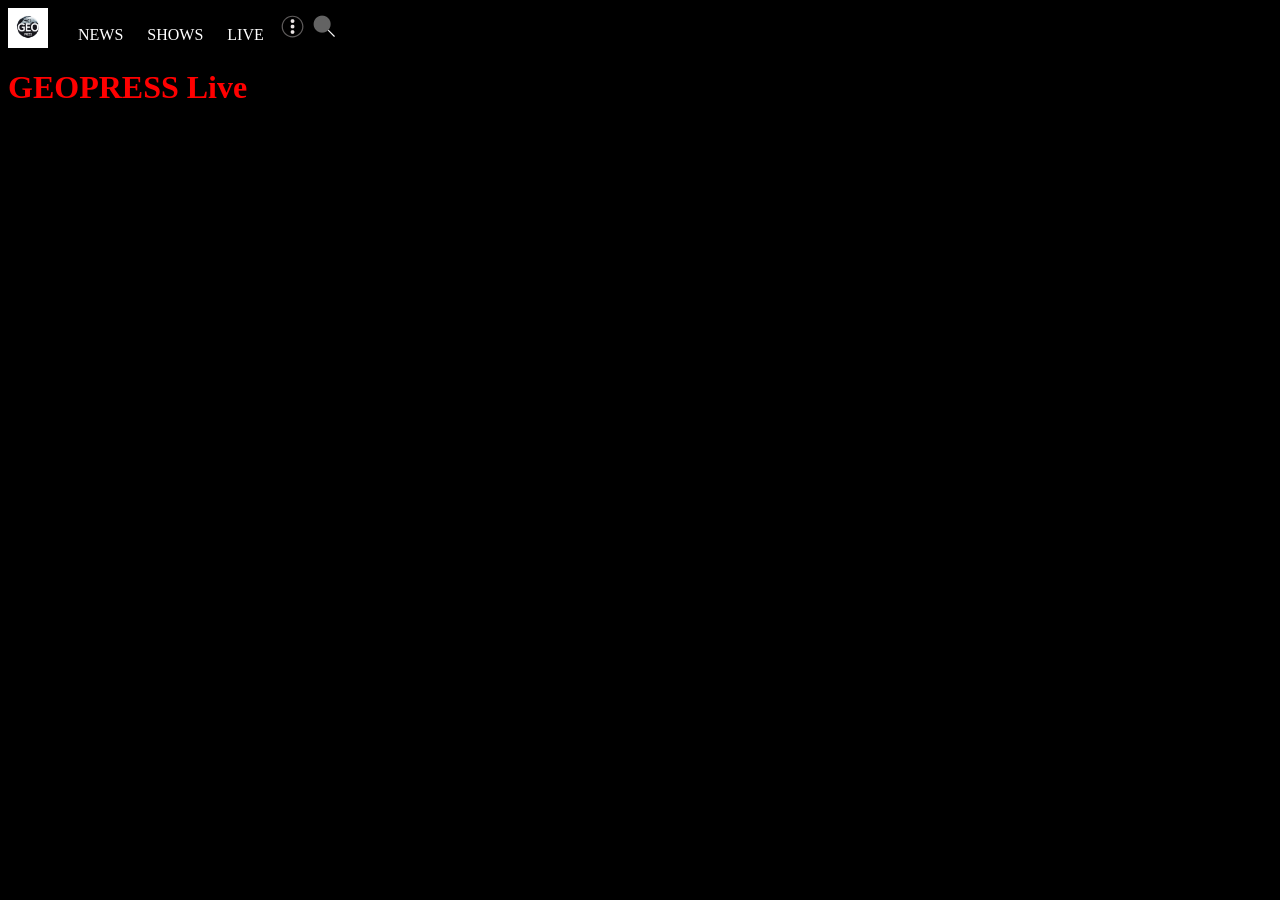
==== index.html @ 9af40fb1 "Deep Sharma add nav bar" ====
<!DOCTYPE html>
<html lang="en">
<head>
    <meta charset="UTF-8">
    <meta name="viewport" content="width=device-width, initial-scale=1.0">
    <title>Document</title>
</head>

<link rel="stylesheet" href="index.css">

<body>

    <!-- NAV BAR -->

    <nav>
       
        <div class="navbar">
            <img src="./geoPressLogo.jpg" alt="Logo" class="logo" height="40px">
            <div class="menu">
                <a href="">NEWS</a>
                <a href="">SHOWS</a>
                <a href="">LIVE</a>


                <img src="[data-uri]" alt="image">

                <img src="[data-uri]" alt="search">
            </div>
        </div>


        
    </nav>

    <div class="live">
        <h1>GEOPRESS Live</h1>
    </div>
</body>
</html>
---- index.css ----
body{
    background-color: black;
}

    .navbar {
    display: flex;
    align-items: center;
    gap: 20px; 
    
}

.logo {
    height: 40px;
}

.menu a {
    text-decoration: none;
    margin: 0 10px;
    color: white;
}

.live h1{
    color:red;
}
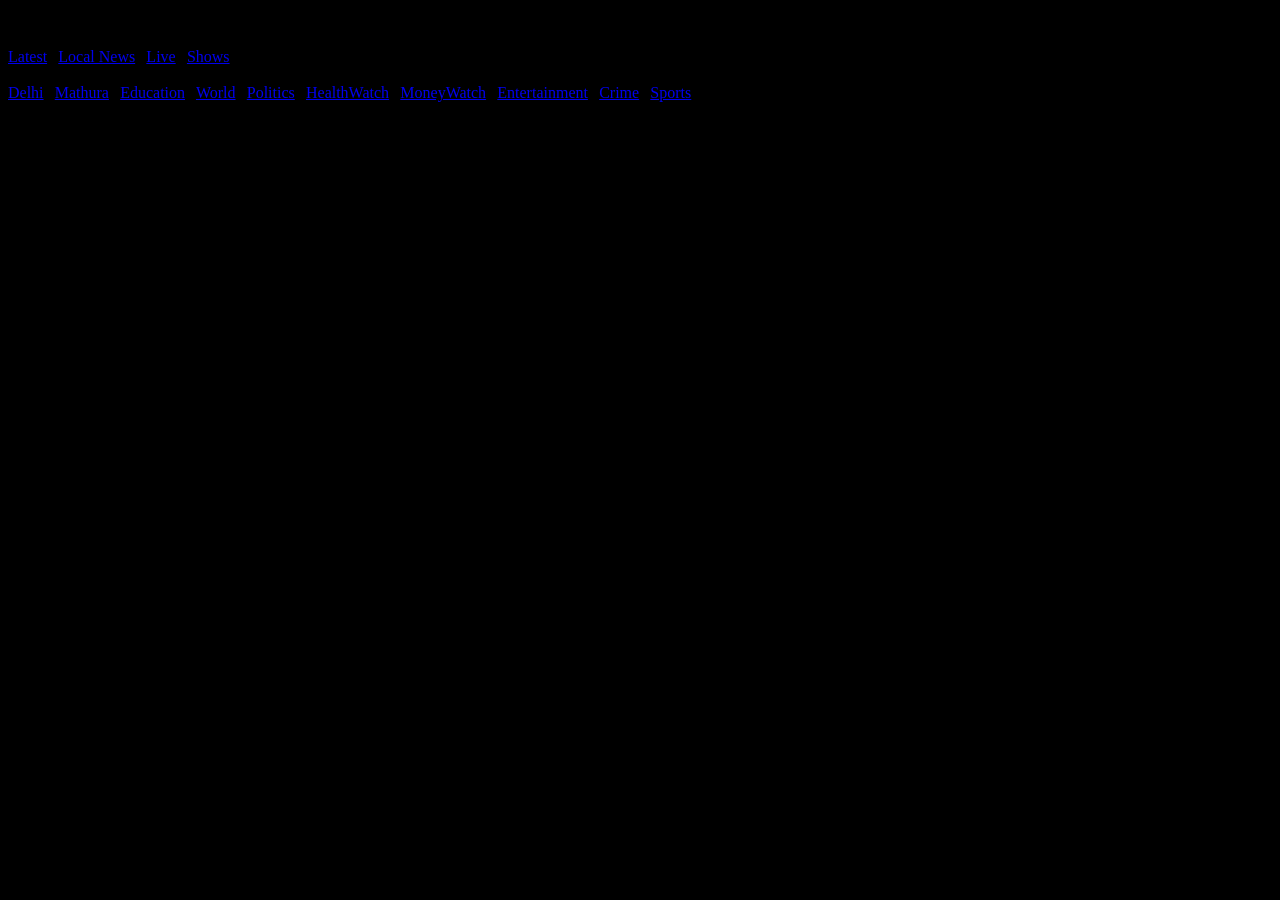
==== commit b28324bb: "first commit in html" ====
--- a/index.html
+++ b/index.html
@@ -3,37 +3,86 @@
 <head>
     <meta charset="UTF-8">
     <meta name="viewport" content="width=device-width, initial-scale=1.0">
-    <title>Document</title>
+    <title>CBS News</title>
+    <link rel="stylesheet" href="index.css">
 </head>
+<body>
+    <header>
+        <div class="logo">GEO PRESS</div>
+        <nav>
+            <a href="#">Latest</a> | <a href="#">Local News</a> | <a href="#">Live</a> | <a href="#">Shows</a> 
+        </nav>
+        <div class="search">Q</div>
+    </header>
+    <div class="nav-bar">
+        <a href="#">Delhi</a> | <a href="#">Mathura</a> | <a href="#">Education</a> | <a href="#">World</a> | <a href="#">Politics</a> | <a href="#">HealthWatch</a> | <a href="#">MoneyWatch</a> | <a href="#">Entertainment</a> | <a href="#">Crime</a> | <a href="#">Sports</a>
+    </div>
+    <main class="forntpage">
+      <div class="left-side ">
+         <div id="headline-news">
+          <div
+          class="h-text"
+          ><div class="h-title" ></div>
+          <div class="h-description" style="width: 300px;"></div>
+          <div class="h-date"></div>
+        </div>
+          <img class="h-image" />
+        </div>
+        <div class="cards"  >
+          <div id="card"></div>
+        </div>
+      </div>
+       
 
-<link rel="stylesheet" href="index.css">
-
-<body>
-
-    <!-- NAV BAR -->
-
-    <nav>
-       
-        <div class="navbar">
-            <img src="./geoPressLogo.jpg" alt="Logo" class="logo" height="40px">
-            <div class="menu">
-                <a href="">NEWS</a>
-                <a href="">SHOWS</a>
-                <a href="">LIVE</a>
+        <div id="side-news"></div>
+    </main>
 
 
-                <img src="[data-uri]" alt="image">
 
-                <img src="[data-uri]" alt="search">
+
+    <footer>
+        <div class="footer-container">
+            
+            <div class="footer-section">
+                <h3>Follow Us On</h3>
+                <ul>
+                    <li>YouTube</li>
+                    <li>Facebook</li>
+                    <li>Instagram</li>
+                    <li>X</li>
+                </ul>
+            </div>
+            <div class="footer-section">
+                <h3>Privacy</h3>
+                <ul>
+                    <li>Privacy Policy</li>
+                    <li>Cookie Details</li>
+                    <li>Terms of Use</li>
+                </ul>
+            </div>
+            <div class="footer-section">
+                <h3>More from GEO PRESS</h3>
+                <ul>
+                    <li>Newsletters</li>
+                    <li>Podcasts</li>
+                    <li>Brand Studio</li>
+                    
+                </ul>
+            </div>
+            <div class="footer-section">
+                <h3>Company</h3>
+                <ul>
+                    <li>Help</li>
+                    <li>Feedback</li>
+                </ul>
             </div>
         </div>
-
-
-        
-    </nav>
-
-    <div class="live">
-        <h1>GEOPRESS Live</h1>
-    </div>
+        <div class="footer-bottom">
+            <p>Copyright ©2025 GEO PRESS. All rights reserved.</p>
+        </div>
+    </footer>
+    <script type="module" src="/Script.js">
+    
+  </script>
 </body>
 </html>
